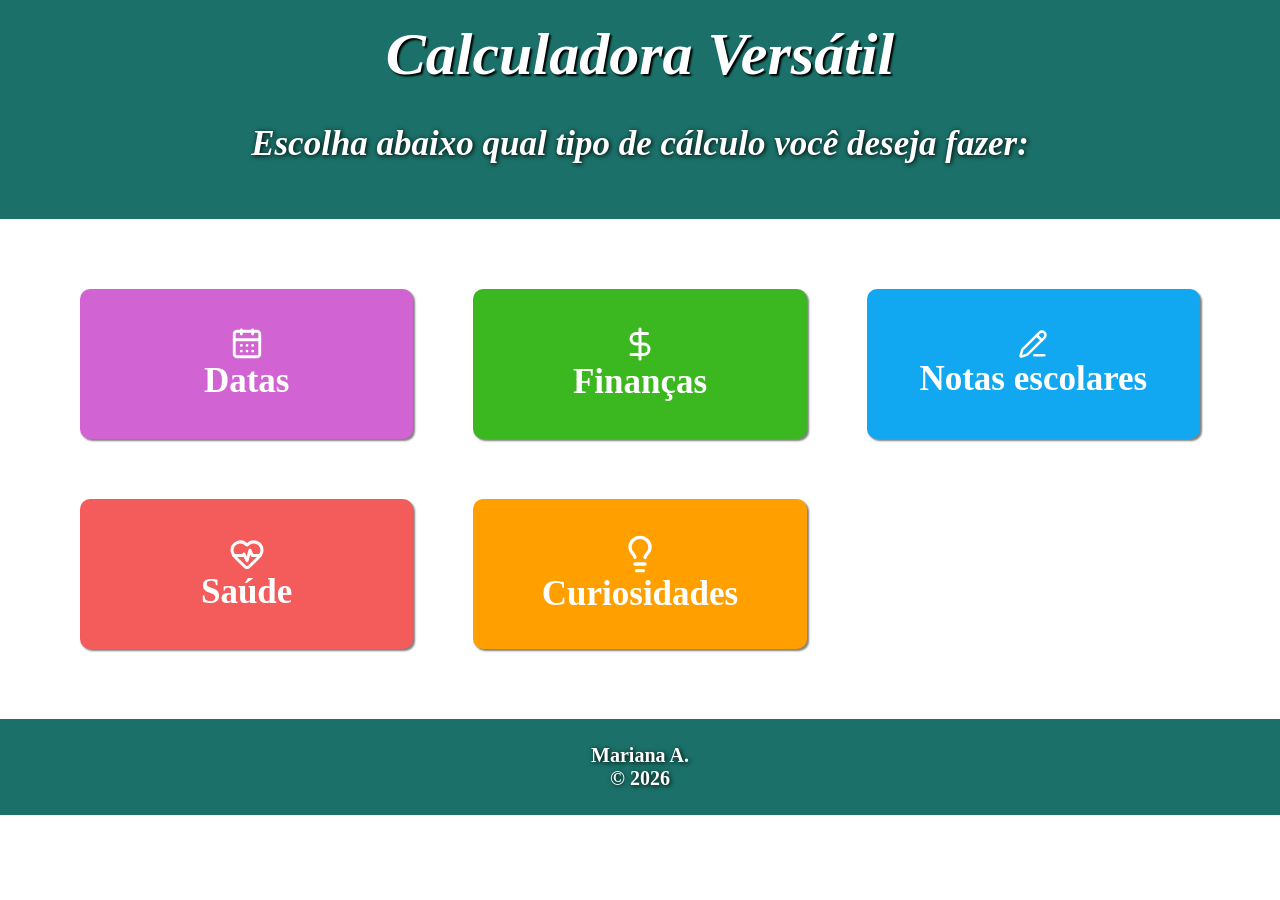
==== index.html @ 82b61974 "initial commit" ====
<!DOCTYPE html>
<html lang="pt-br">
<head>
    <meta charset="UTF-8">
    <meta name="viewport" content="width=device-width, initial-scale=1.0">
    <title>Calculadora Versátil</title>
    <link rel="stylesheet" href="../../CSS/global.css">
    
</head>
<body>
    <h1>Calculadora Versátil<p class="texto">Escolha abaixo qual tipo de cálculo você deseja fazer:</p></h1>
    <div class="opcoes">
        <a href="../pages/datas.html" class="botao lilas"><svg xmlns="http://www.w3.org/2000/svg" width="34" height="34" viewBox="0 0 24 24" fill="none" stroke="currentColor" stroke-width="2" stroke-linecap="round" stroke-linejoin="round" class="lucide lucide-calendar-days preview-icon"><path d="M8 2v3"/><path d="M16 2v3"/><rect x="3" y="3" width="18" height="18" rx="2"/><path d="M3 9h18"/><path d="M8 13h.01"/><path d="M12 13h.01"/><path d="M16 13h.01"/><path d="M8 17h.01"/><path d="M12 17h.01"/><path d="M16 17h.01"/></svg>Datas</a>
        <a href="../pages/financas.html" class="botao verde"><svg xmlns="http://www.w3.org/2000/svg" width="36" height="36" viewBox="0 0 24 24" fill="none" stroke="currentColor" stroke-width="2" stroke-linecap="round" stroke-linejoin="round" class="lucide lucide-dollar-sign preview-icon"><line x1="12" x2="12" y1="2" y2="22"/><path d="M17 5H9.5a3.5 3.5 0 0 0 0 7h5a3.5 3.5 0 0 1 0 7H6"/></svg>Finanças</a>
        <a href="../pages/notas.html" class="botao azul"><svg xmlns="http://www.w3.org/2000/svg" width="30" height="30" viewBox="0 0 24 24" fill="none" stroke="currentColor" stroke-width="2" stroke-linecap="round" stroke-linejoin="round" class="lucide lucide-pencil-line preview-icon"><path d="M13 21h8"/><path d="m15 5 4 4"/><path d="M21.174 6.812a1 1 0 0 0-3.986-3.987L3.842 16.174a2 2 0 0 0-.5.83l-1.321 4.352a.5.5 0 0 0 .623.622l4.353-1.32a2 2 0 0 0 .83-.497z"/></svg>Notas escolares</a>
        <a href="../pages/saude.html" class="botao vermelho"><svg xmlns="http://www.w3.org/2000/svg" width="36" height="36" viewBox="0 0 24 24" fill="none" stroke="currentColor" stroke-width="2" stroke-linecap="round" stroke-linejoin="round" class="lucide lucide-heart-pulse preview-icon"><path d="M2 9.5a5.5 5.5 0 0 1 9.591-3.676.56.56 0 0 0 .818 0A5.49 5.49 0 0 1 22 9.5c0 2.29-1.5 4-3 5.5l-5.492 5.313a2 2 0 0 1-3 .019L5 15c-1.5-1.5-3-3.2-3-5.5"/><path d="M3.22 13H9.5l.5-1 2 4.5 2-7 1.5 3.5h5.27"/></svg>Saúde</a>       
        <a href="../pages/curiosidades.html" class="botao laranja"><svg xmlns="http://www.w3.org/2000/svg" width="40" height="40" viewBox="0 0 24 24" fill="none" stroke="currentColor" stroke-width="2" stroke-linecap="round" stroke-linejoin="round" class="lucide lucide-lightbulb preview-icon"><path d="M15 14c.2-1 .7-1.7 1.5-2.5 1-.9 1.5-2.2 1.5-3.5A6 6 0 0 0 6 8c0 1 .2 2.2 1.5 3.5.7.7 1.3 1.5 1.5 2.5"/><path d="M9 18h6"/><path d="M10 22h4"/></svg>Curiosidades</a>       
    </div>

    <footer>
        <p>Mariana A.<br>
           © 2026</p>
    </footer>
    
</body>
</html>
---- CSS/global.css ----
* {
    box-sizing: border-box;
}
body {
    margin: 0;
    text-align: center;
}
:root {
    --fonte-titulo: 60px;
    --fonte-texto: 35px;
    --fonte-p: 20px;
    --borda: 10px;
    --lilas: rgb(210, 99, 210);
    --verde: rgb(59, 183, 32);
    --verde-musgo: rgb(27, 113, 105);
    --azul: rgb(18, 167, 241);
    --vermelho: rgb(244, 92, 92);
    --laranja: rgb(255, 160, 0);
    --preto: black;
    --branco: white;
}

h1 {
    font-size: var(--fonte-titulo);
    text-shadow: 2px 2px 2px black;
    font-style: italic;
    color: var(--branco);
    font-weight: bold;
    background: var(--verde-musgo);
    padding: 20px;
    margin-top: 0;
}

h2 {
    font-size: var(--fonte-texto);
    text-shadow: 2px 2px 2px black;
    font-style: italic;
    color: var(--branco);
    padding: 10px;
    border-radius: var(--borda);
}
.texto {
    font-size: var(--fonte-texto);
    color: var(--branco);
}
.opcoes {
    display: grid;
    grid-template-columns: 1fr 1fr 1fr;
    margin: 70px 80px;
    align-items: center;
    gap: 60px;
}
.botao {
    display: flex;
    flex-flow: column;
    align-items: center;
    justify-content: center;
    border-radius: var(--borda);
    box-shadow: 2px 2px 2px gray;
    height: 150px;

}
.opcoes a {
    text-decoration: none;
    font-size: var(--fonte-texto);
    font-weight: bold;
    color: var(--branco);
}
footer {
    background: rgb(27, 113, 105);
    color: var(--branco);
    padding: 5px;
    font-size: 20px;
    align-items: center;
}
.vermelho {
    background: rgb(244, 92, 92);
}
.vermelho:hover {
    background: rgb(204, 68, 68);
}
.verde {
    background: rgb(59, 183, 32);
}
.verde:hover {
    background: rgb(46, 151, 22);
}
.azul {
    background: rgb(18, 167, 241);
}
.azul:hover {
    background: rgb(11, 140, 204);
}
.lilas {
    background: rgb(210, 99, 210);
}
.lilas:hover {
    background: rgb(181, 79, 181);
}
.laranja {
    background: rgb(255, 160, 0);
}
.laranja:hover {
    background: rgb(204, 128, 0);
}

.geral {
    display: grid;
    grid-template-columns: 1fr 1fr;
    margin: 40px;
    gap: 30px;
}

.card {
    display: flex;
    flex-flow: column wrap;   
    text-align: center;
    border-radius: var(--borda);
    min-height: 500px;
    row-gap: 15px;
}

.card h2 {
    margin: 0;
}

.card > * {
    margin-inline: auto;
}
.card details, summary p, p, label, button {
    color: var(--branco);
    font-size: var(--fonte-p);
    text-shadow: 1px 1px 5px var(--preto);
    font-weight: bold;
}

details {
    display: inline-block;
    cursor: pointer;
    border-radius: var(--borda);   
    padding: 10px;
}

input {
    width: fit-content;
    padding: 5px 10px;
    font-size: var(--fonte-p);
    border-radius: 5px;
}
button {
    width: fit-content;
    padding: 7px 13px;
    border-radius: 7px;
}
form {
    display: flex;
    flex-flow: column wrap;
    row-gap: 10px;
    align-items: center;
}

.resposta {
    display: flex;
    flex-flow: column wrap;
    row-gap: 10px;
    align-items: center;
    width: 100%;
    border-radius: var(--borda);
    padding: 10px;
}
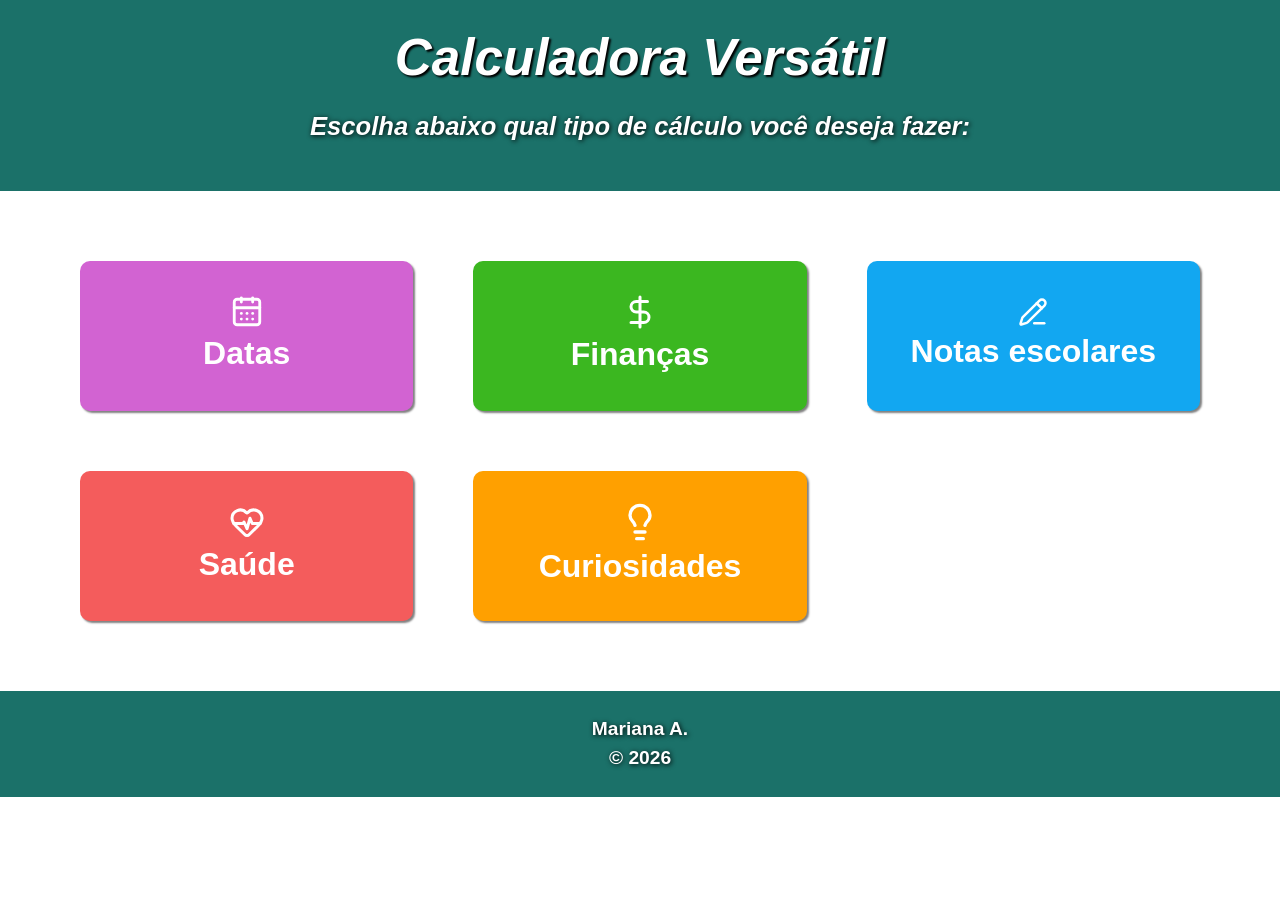
==== commit 56a9cf8a: "feat: implementa responsividade para diferentes tipos de tela" ====
--- a/index.html
+++ b/index.html
@@ -4,17 +4,17 @@
     <meta charset="UTF-8">
     <meta name="viewport" content="width=device-width, initial-scale=1.0">
     <title>Calculadora Versátil</title>
-    <link rel="stylesheet" href="../../CSS/global.css">
+    <link rel="stylesheet" href="CSS/global.css">
     
 </head>
 <body>
     <h1>Calculadora Versátil<p class="texto">Escolha abaixo qual tipo de cálculo você deseja fazer:</p></h1>
     <div class="opcoes">
-        <a href="../pages/datas.html" class="botao lilas"><svg xmlns="http://www.w3.org/2000/svg" width="34" height="34" viewBox="0 0 24 24" fill="none" stroke="currentColor" stroke-width="2" stroke-linecap="round" stroke-linejoin="round" class="lucide lucide-calendar-days preview-icon"><path d="M8 2v3"/><path d="M16 2v3"/><rect x="3" y="3" width="18" height="18" rx="2"/><path d="M3 9h18"/><path d="M8 13h.01"/><path d="M12 13h.01"/><path d="M16 13h.01"/><path d="M8 17h.01"/><path d="M12 17h.01"/><path d="M16 17h.01"/></svg>Datas</a>
-        <a href="../pages/financas.html" class="botao verde"><svg xmlns="http://www.w3.org/2000/svg" width="36" height="36" viewBox="0 0 24 24" fill="none" stroke="currentColor" stroke-width="2" stroke-linecap="round" stroke-linejoin="round" class="lucide lucide-dollar-sign preview-icon"><line x1="12" x2="12" y1="2" y2="22"/><path d="M17 5H9.5a3.5 3.5 0 0 0 0 7h5a3.5 3.5 0 0 1 0 7H6"/></svg>Finanças</a>
-        <a href="../pages/notas.html" class="botao azul"><svg xmlns="http://www.w3.org/2000/svg" width="30" height="30" viewBox="0 0 24 24" fill="none" stroke="currentColor" stroke-width="2" stroke-linecap="round" stroke-linejoin="round" class="lucide lucide-pencil-line preview-icon"><path d="M13 21h8"/><path d="m15 5 4 4"/><path d="M21.174 6.812a1 1 0 0 0-3.986-3.987L3.842 16.174a2 2 0 0 0-.5.83l-1.321 4.352a.5.5 0 0 0 .623.622l4.353-1.32a2 2 0 0 0 .83-.497z"/></svg>Notas escolares</a>
-        <a href="../pages/saude.html" class="botao vermelho"><svg xmlns="http://www.w3.org/2000/svg" width="36" height="36" viewBox="0 0 24 24" fill="none" stroke="currentColor" stroke-width="2" stroke-linecap="round" stroke-linejoin="round" class="lucide lucide-heart-pulse preview-icon"><path d="M2 9.5a5.5 5.5 0 0 1 9.591-3.676.56.56 0 0 0 .818 0A5.49 5.49 0 0 1 22 9.5c0 2.29-1.5 4-3 5.5l-5.492 5.313a2 2 0 0 1-3 .019L5 15c-1.5-1.5-3-3.2-3-5.5"/><path d="M3.22 13H9.5l.5-1 2 4.5 2-7 1.5 3.5h5.27"/></svg>Saúde</a>       
-        <a href="../pages/curiosidades.html" class="botao laranja"><svg xmlns="http://www.w3.org/2000/svg" width="40" height="40" viewBox="0 0 24 24" fill="none" stroke="currentColor" stroke-width="2" stroke-linecap="round" stroke-linejoin="round" class="lucide lucide-lightbulb preview-icon"><path d="M15 14c.2-1 .7-1.7 1.5-2.5 1-.9 1.5-2.2 1.5-3.5A6 6 0 0 0 6 8c0 1 .2 2.2 1.5 3.5.7.7 1.3 1.5 1.5 2.5"/><path d="M9 18h6"/><path d="M10 22h4"/></svg>Curiosidades</a>       
+        <a href="Pages/datas.html" class="botao lilas"><svg xmlns="http://www.w3.org/2000/svg" width="34" height="34" viewBox="0 0 24 24" fill="none" stroke="currentColor" stroke-width="2" stroke-linecap="round" stroke-linejoin="round" class="lucide lucide-calendar-days preview-icon"><path d="M8 2v3"/><path d="M16 2v3"/><rect x="3" y="3" width="18" height="18" rx="2"/><path d="M3 9h18"/><path d="M8 13h.01"/><path d="M12 13h.01"/><path d="M16 13h.01"/><path d="M8 17h.01"/><path d="M12 17h.01"/><path d="M16 17h.01"/></svg>Datas</a>
+        <a href="Pages/financas.html" class="botao verde"><svg xmlns="http://www.w3.org/2000/svg" width="36" height="36" viewBox="0 0 24 24" fill="none" stroke="currentColor" stroke-width="2" stroke-linecap="round" stroke-linejoin="round" class="lucide lucide-dollar-sign preview-icon"><line x1="12" x2="12" y1="2" y2="22"/><path d="M17 5H9.5a3.5 3.5 0 0 0 0 7h5a3.5 3.5 0 0 1 0 7H6"/></svg>Finanças</a>
+        <a href="Pages/notas.html" class="botao azul"><svg xmlns="http://www.w3.org/2000/svg" width="30" height="30" viewBox="0 0 24 24" fill="none" stroke="currentColor" stroke-width="2" stroke-linecap="round" stroke-linejoin="round" class="lucide lucide-pencil-line preview-icon"><path d="M13 21h8"/><path d="m15 5 4 4"/><path d="M21.174 6.812a1 1 0 0 0-3.986-3.987L3.842 16.174a2 2 0 0 0-.5.83l-1.321 4.352a.5.5 0 0 0 .623.622l4.353-1.32a2 2 0 0 0 .83-.497z"/></svg>Notas escolares</a>
+        <a href="Pages/saude.html" class="botao vermelho"><svg xmlns="http://www.w3.org/2000/svg" width="36" height="36" viewBox="0 0 24 24" fill="none" stroke="currentColor" stroke-width="2" stroke-linecap="round" stroke-linejoin="round" class="lucide lucide-heart-pulse preview-icon"><path d="M2 9.5a5.5 5.5 0 0 1 9.591-3.676.56.56 0 0 0 .818 0A5.49 5.49 0 0 1 22 9.5c0 2.29-1.5 4-3 5.5l-5.492 5.313a2 2 0 0 1-3 .019L5 15c-1.5-1.5-3-3.2-3-5.5"/><path d="M3.22 13H9.5l.5-1 2 4.5 2-7 1.5 3.5h5.27"/></svg>Saúde</a>       
+        <a href="Pages/curiosidades.html" class="botao laranja"><svg xmlns="http://www.w3.org/2000/svg" width="40" height="40" viewBox="0 0 24 24" fill="none" stroke="currentColor" stroke-width="2" stroke-linecap="round" stroke-linejoin="round" class="lucide lucide-lightbulb preview-icon"><path d="M15 14c.2-1 .7-1.7 1.5-2.5 1-.9 1.5-2.2 1.5-3.5A6 6 0 0 0 6 8c0 1 .2 2.2 1.5 3.5.7.7 1.3 1.5 1.5 2.5"/><path d="M9 18h6"/><path d="M10 22h4"/></svg>Curiosidades</a>       
     </div>
 
     <footer>
--- a/CSS/global.css
+++ b/CSS/global.css
@@ -6,9 +6,9 @@
     text-align: center;
 }
 :root {
-    --fonte-titulo: 60px;
-    --fonte-texto: 35px;
-    --fonte-p: 20px;
+    --fonte-titulo: clamp(2.2rem, 4vw, 3.8rem);
+    --fonte-texto: clamp(1.7rem, 2.5vw, 2.3rem);
+    --fonte-p: clamp(1rem, 1.5vw, 1.35rem);
     --borda: 10px;
     --lilas: rgb(210, 99, 210);
     --verde: rgb(59, 183, 32);
@@ -20,6 +20,17 @@
     --branco: white;
 }
 
+* {
+    box-sizing: border-box;
+}
+
+body {
+    margin: 0;
+    text-align: center;
+    font-family: Arial, Helvetica, sans-serif;
+    line-height: 1.5;
+}
+
 h1 {
     font-size: var(--fonte-titulo);
     text-shadow: 2px 2px 2px black;
@@ -27,7 +38,7 @@
     color: var(--branco);
     font-weight: bold;
     background: var(--verde-musgo);
-    padding: 20px;
+    padding: 20px clamp(16px, 4vw, 40px);
     margin-top: 0;
 }
 
@@ -40,12 +51,13 @@
     border-radius: var(--borda);
 }
 .texto {
-    font-size: var(--fonte-texto);
-    color: var(--branco);
+    font-size: clamp(1.1rem, 2vw, 1.8rem);
+    color: var(--branco);
+    margin-top: 10px;
 }
 .opcoes {
     display: grid;
-    grid-template-columns: 1fr 1fr 1fr;
+    grid-template-columns: repeat(3, minmax(0, 1fr));
     margin: 70px 80px;
     align-items: center;
     gap: 60px;
@@ -57,8 +69,8 @@
     justify-content: center;
     border-radius: var(--borda);
     box-shadow: 2px 2px 2px gray;
-    height: 150px;
-
+    min-height: 150px;
+    padding: 20px;
 }
 .opcoes a {
     text-decoration: none;
@@ -70,7 +82,7 @@
     background: rgb(27, 113, 105);
     color: var(--branco);
     padding: 5px;
-    font-size: 20px;
+    font-size: clamp(1rem, 1.2vw, 1.25rem);
     align-items: center;
 }
 .vermelho {
@@ -143,6 +155,8 @@
 
 input {
     width: fit-content;
+    min-width: 180px;
+    max-width: 100%;
     padding: 5px 10px;
     font-size: var(--fonte-p);
     border-radius: 5px;
@@ -157,6 +171,41 @@
     flex-flow: column wrap;
     row-gap: 10px;
     align-items: center;
+    width: 100%;
+}
+
+#data_depostito {
+    display: flex;
+    flex-wrap: wrap;
+    justify-content: center;
+    align-items: center;
+    gap: 14px 18px;
+    width: 100%;
+    max-width: 420px;
+    margin: 0 auto;
+    padding: 8px 0;
+}
+
+#data_depostito label {
+    display: inline-flex;
+    align-items: center;
+    justify-content: center;
+    gap: 8px;
+    min-width: 160px;
+    font-size: var(--fonte-p);
+    color: var(--branco);
+    text-shadow: 1px 1px 5px var(--preto);
+    font-weight: bold;
+    cursor: pointer;
+    text-align: center;
+}
+
+input[type="radio"] {
+    width: 18px;
+    height: 18px;
+    min-width: 18px;
+    margin: 0;
+    accent-color: var(--verde-musgo);
 }
 
 .resposta {
@@ -167,4 +216,79 @@
     width: 100%;
     border-radius: var(--borda);
     padding: 10px;
-}+}
+.aviso {
+    background: var(--verde-musgo);
+    padding: 10px;
+    border-radius: var(--borda);
+    margin: 40px;
+}
+
+@media (max-width: 900px) {
+    .opcoes {
+        grid-template-columns: repeat(2, minmax(0, 1fr));
+        margin: 40px 24px;
+        gap: 24px;
+    }
+
+    .geral {
+        grid-template-columns: 1fr;
+        margin: 20px 16px;
+        gap: 20px;
+    }
+
+    .card {
+        min-height: unset;
+    }
+}
+
+@media (max-width: 520px) {
+    h1 {
+        padding: 18px 12px;
+    }
+
+    .texto {
+        font-size: 1.1rem;
+    }
+
+    .opcoes {
+        grid-template-columns: 1fr;
+        margin: 20px 16px;
+        gap: 16px;
+    }
+
+    .botao {
+        min-height: 110px;
+        padding: 14px;
+    }
+
+    .opcoes a {
+        font-size: clamp(1.2rem, 5vw, 1.8rem);
+    }
+
+    .card {
+        padding: 10px 0;
+    }
+
+    input,
+    button {
+        width: min(100%, 280px);
+    }
+
+    form {
+        padding: 0 10px;
+    }
+
+    #data_depostito {
+        flex-direction: column;
+        align-items: center;
+        gap: 10px;
+        max-width: 100%;
+    }
+
+    #data_depostito label {
+        width: 100%;
+        justify-content: center;
+        min-width: 0;
+    }
+}
